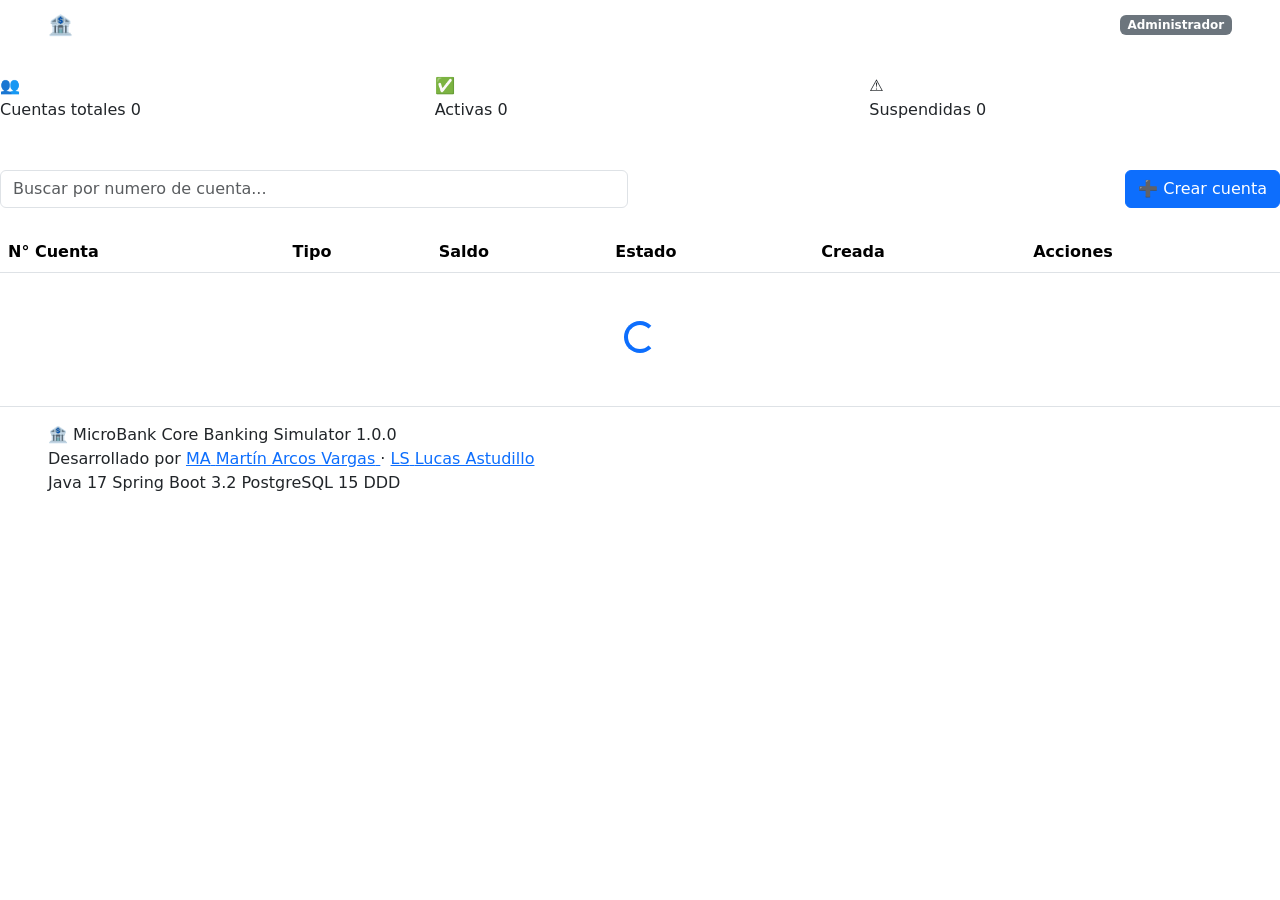
==== src/main/resources/static/index.html @ db41dc03 "implemntacion de usuario admin" ====
<!DOCTYPE html>
<html lang="es">
<head>
    <meta charset="UTF-8">
    <meta name="viewport" content="width=device-width, initial-scale=1.0">
    
    <title>MicroBank</title>

    <!-- Bootstrap 5 CDN -->
    <link href="https://cdn.jsdelivr.net/npm/bootstrap@5.3.0/dist/css/bootstrap.min.css" rel="stylesheet">

    <!-- Custom Styles -->
    <link rel="stylesheet" href="/css/dashboard.css">
</head>
<body>
    <!-- Header -->
    <header class="navbar-wrapper mb-4">
        <nav class="navbar navbar-dark bg-navy">
            <div class="container-fluid px-5">
                <span class="navbar-brand mb-0 h1">
                    <span class="bank-icon">🏦</span> MicroBank Admin
                </span>
                <div class="d-flex align-items-center gap-3">
                    <span class="current-date" id="currentDate"></span>
                    <span class="badge bg-secondary text-navy">Administrador</span>
                </div>
            </div>
        </nav>
    </header>

    <!-- Main Container -->
    <main class="dashboard-container">
        <!-- Stats Section -->
        <section class="stats-section">
            <div class="row g-4 mb-5">
                <div class="col-md-4">
                    <div class="stat-card">
                        <div class="stat-icon">👥</div>
                        <div class="stat-content">
                            <span class="stat-label">Cuentas totales</span>
                            <span class="stat-value" id="totalAccountsCount">0</span>
                        </div>
                    </div>
                </div>
                <div class="col-md-4">
                    <div class="stat-card">
                        <div class="stat-icon">✅</div>
                        <div class="stat-content">
                            <span class="stat-label">Activas</span>
                            <span class="stat-value" id="activeAccountsCount">0</span>
                        </div>
                    </div>
                </div>
                <div class="col-md-4">
                    <div class="stat-card">
                        <div class="stat-icon">⚠️</div>
                        <div class="stat-content">
                            <span class="stat-label">Suspendidas</span>
                            <span class="stat-value" id="suspendedAccountsCount">0</span>
                        </div>
                    </div>
                </div>
            </div>
        </section>

        <!-- Controls Section -->
        <section class="controls-section mb-4">
            <div class="row align-items-center">
                <div class="col-md-6">
                    <div class="search-wrapper">
                        <input
                            type="text"
                            id="searchInput"
                            class="form-control search-input"
                            placeholder="Buscar por numero de cuenta..."
                            aria-label="Search accounts"
                        >
                    </div>
                </div>
                <div class="col-md-6 text-end">
                    <button class="btn btn-primary btn-create" id="createAccountBtn">
                        <span class="btn-icon">➕</span> Crear cuenta
                    </button>
                </div>
            </div>
        </section>

        <!-- Accounts Table Section -->
        <section class="table-section">
            <div class="table-wrapper">
                <table class="table table-accounts" id="accountsTable">
                    <thead>
                        <tr>
                            <th>N° Cuenta</th>
                            <th>Tipo</th>
                            <th>Saldo</th>
                            <th>Estado</th>
                            <th>Creada</th>
                            <th class="actions-col">Acciones</th>
                        </tr>
                    </thead>
                    <tbody id="accountsTableBody">
                        <tr class="loading-row">
                            <td colspan="6" class="text-center py-5">
                                <div class="spinner-border text-primary" role="status">
                                    <span class="visually-hidden">Cargando...</span>
                                </div>
                            </td>
                        </tr>
                    </tbody>
                </table>
            </div>
        </section>

        <!-- No Results Message -->
        <section id="noResultsSection" class="no-results-section" style="display: none;">
            <div class="text-center py-5">
                <span class="no-results-icon">🔍</span>
                <p class="no-results-text">No se encontraron cuentas que coincidan con su búsqueda.</p>
            </div>
        </section>
    </main>

    <!-- Toast Container -->
    <div id="toastContainer" class="toast-container position-fixed bottom-0 end-0 p-4">
    </div>

    <!-- Crear Cuenta Modal -->
    <div class="modal fade" id="createAccountModal" tabindex="-1" aria-labelledby="createAccountLabel" aria-hidden="true">
        <div class="modal-dialog modal-dialog-centered">
            <div class="modal-content">
                <div class="modal-header border-0 pb-0">
                    <h5 class="modal-title" id="createAccountLabel">Crear Nueva Cuenta</h5>
                    <button type="button" class="btn-close" data-bs-dismiss="modal" aria-label="Close"></button>
                </div>
                <div class="modal-body">
                    <form id="createAccountForm" novalidate>
                        <div class="mb-3">
                            <label for="accountType" class="form-label">Tipo de Cuenta</label>
                            <select class="form-select" id="accountType" name="accountType" required>
                                <option value="">-- Seleccionar Tipo --</option>
                                <option value="CORRIENTE">Corriente</option>
                                <option value="AHORRO">Ahorro</option>
                                <option value="CREDITO">Crédito</option>
                            </select>
                            <small class="form-text text-danger" style="display: none;" id="typeError"></small>
                        </div>

                        <div class="mb-4">
                            <label for="initialBalance" class="form-label">Saldo Inicial</label>
                            <div class="input-group">
                                <span class="input-group-text">$</span>
                                <input
                                    type="number"
                                    class="form-control"
                                    id="initialBalance"
                                    name="initialBalance"
                                    placeholder="0.01"
                                    step="0.01"
                                    min="0.01"
                                    required
                                >
                            </div>
                            <small class="form-text text-muted">Debe ser mayor que cero</small>
                        </div>
                    </form>
                </div>
                <div class="modal-footer border-0 pt-0">
                    <button type="button" class="btn btn-secondary" data-bs-dismiss="modal">Cancelar</button>
                    <button type="button" class="btn btn-primary" id="submitCreateBtn">Crear Cuenta</button>
                </div>
            </div>
        </div>
    </div>

    <!-- View Transactions Modal -->
    <div class="modal fade" id="transactionsModal" tabindex="-1" aria-labelledby="transactionsLabel" aria-hidden="true">
        <div class="modal-dialog modal-xl">
            <div class="modal-content">
                <div class="modal-header border-0 pb-0">
                    <div>
                        <h5 class="modal-title" id="transactionsLabel">Transacciones de la Cuenta</h5>
                        <small class="text-muted" id="transactionsAccountInfo"></small>
                    </div>
                    <button type="button" class="btn-close" data-bs-dismiss="modal" aria-label="Close"></button>
                </div>
                <div class="modal-body">
                    <div id="transactionsLoading" class="text-center py-4">
                        <div class="spinner-border text-primary" role="status">
                            <span class="visually-hidden">Cargando...</span>
                        </div>
                    </div>
                    <table class="table table-transactions" id="transactionsTable" style="display: none;">
                        <thead>
                            <tr>
                                <th>Tipo</th>
                                <th>Monto</th>
                                <th>Estado</th>
                                <th>Fecha</th>
                                <th>Descripción</th>
                            </tr>
                        </thead>
                        <tbody id="transactionsTableBody">
                        </tbody>
                    </table>
                    <div id="noTransactionsMessage" class="text-center py-4" style="display: none;">
                        <p class="text-muted">No se encontraron transacciones para esta cuenta.</p>
                    </div>
                </div>
            </div>
        </div>
    </div>

    <!-- Actualizar Estado Modal -->
    <div class="modal fade" id="updateStatusModal" tabindex="-1" aria-labelledby="updateStatusLabel" aria-hidden="true">
        <div class="modal-dialog modal-dialog-centered">
            <div class="modal-content">
                <div class="modal-header border-0 pb-0">
                    <h5 class="modal-title" id="updateStatusLabel">Actualizar Estado de la Cuenta</h5>
                    <button type="button" class="btn-close" data-bs-dismiss="modal" aria-label="Close"></button>
                </div>
                <div class="modal-body">
                    <p id="statusAccountInfo" class="mb-4"></p>

                    <div class="mb-4">
                        <label for="newStatus" class="form-label">Nuevo Estado</label>
                        <select class="form-select form-select-lg" id="newStatus" required>
                            <option value="">-- Seleccionar Estado --</option>
                            <option value="ACTIVO">Activo</option>
                            <option value="INACTIVO">Inactivo</option>
                            <option value="SUSPENDIDO">Suspendido</option>
                            <option value="CERRADO">Cerrado</option>
                        </select>
                    </div>

                    <div class="alert alert-warning" role="alert" id="statusWarning" style="display: none;">
                        <strong>⚠️ Advertencia:</strong> <span id="warningText"></span>
                    </div>
                </div>
                <div class="modal-footer border-0 pt-0">
                    <button type="button" class="btn btn-secondary" data-bs-dismiss="modal">Cancelar</button>
                    <button type="button" class="btn btn-primary" id="submitStatusBtn">Actualizar Estado</button>
                </div>
            </div>
        </div>
    </div>

    <!-- Deposit Modal -->
    <div class="modal fade" id="depositModal" tabindex="-1" aria-labelledby="depositLabel" aria-hidden="true">
        <div class="modal-dialog modal-dialog-centered">
            <div class="modal-content">
                <div class="modal-header border-0 pb-0">
                    <h5 class="modal-title" id="depositLabel">💰 Depositar Fondos</h5>
                    <button type="button" class="btn-close" data-bs-dismiss="modal" aria-label="Close"></button>
                </div>
                <div class="modal-body">
                    <p id="depositAccountInfo" class="text-muted mb-4"></p>
                    <div class="mb-4">
                        <label for="depositAmount" class="form-label">Monto</label>
                        <div class="input-group input-group-lg">
                            <span class="input-group-text">$</span>
                            <input
                                type="number"
                                class="form-control"
                                id="depositAmount"
                                placeholder="0.00"
                                step="0.01"
                                min="0.01"
                                required
                            >
                        </div>
                    </div>
                </div>
                <div class="modal-footer border-0 pt-0">
                    <button type="button" class="btn btn-secondary" data-bs-dismiss="modal">Cancelar</button>
                    <button type="button" class="btn btn-success" id="submitDepositBtn">Confirmar Depósito</button>
                </div>
            </div>
        </div>
    </div>

    <!-- Withdraw Modal -->
    <div class="modal fade" id="withdrawModal" tabindex="-1" aria-labelledby="withdrawLabel" aria-hidden="true">
        <div class="modal-dialog modal-dialog-centered">
            <div class="modal-content">
                <div class="modal-header border-0 pb-0">
                    <h5 class="modal-title" id="withdrawLabel">💸 Retirar Fondos</h5>
                    <button type="button" class="btn-close" data-bs-dismiss="modal" aria-label="Close"></button>
                </div>
                <div class="modal-body">
                    <p id="withdrawAccountInfo" class="text-muted mb-4"></p>
                    <div class="mb-4">
                        <label for="withdrawAmount" class="form-label">Monto</label>
                        <div class="input-group input-group-lg">
                            <span class="input-group-text">$</span>
                            <input
                                type="number"
                                class="form-control"
                                id="withdrawAmount"
                                placeholder="0.00"
                                step="0.01"
                                min="0.01"
                                required
                            >
                        </div>
                    </div>
                </div>
                <div class="modal-footer border-0 pt-0">
                    <button type="button" class="btn btn-secondary" data-bs-dismiss="modal">Cancelar</button>
                    <button type="button" class="btn btn-warning" id="submitWithdrawBtn">Confirmar Retiro</button>
                </div>
            </div>
        </div>
    </div>

    <!-- Transfer Modal -->
    <div class="modal fade" id="transferModal" tabindex="-1" aria-labelledby="transferLabel" aria-hidden="true">
        <div class="modal-dialog modal-dialog-centered">
            <div class="modal-content">
                <div class="modal-header border-0 pb-0">
                    <h5 class="modal-title" id="transferLabel">🔄 Transferir Fondos</h5>
                    <button type="button" class="btn-close" data-bs-dismiss="modal" aria-label="Close"></button>
                </div>
                <div class="modal-body">
                    <div class="mb-3">
                        <label class="form-label">Desde Cuenta</label>
                        <p id="transferSourceInfo" class="fw-semibold text-primary mb-0"></p>
                    </div>
                    <div class="mb-3">
                        <label for="transferTargetSelect" class="form-label">Hacia Cuenta</label>
                        <select class="form-select" id="transferTargetSelect" required>
                            <option value="">-- Seleccionar cuenta de destino --</option>
                        </select>
                    </div>
                    <div class="mb-4">
                        <label for="transferAmount" class="form-label">Monto</label>
                        <div class="input-group input-group-lg">
                            <span class="input-group-text">$</span>
                            <input
                                type="number"
                                class="form-control"
                                id="transferAmount"
                                placeholder="0.00"
                                step="0.01"
                                min="0.01"
                                required
                            >
                        </div>
                    </div>
                </div>
                <div class="modal-footer border-0 pt-0">
                    <button type="button" class="btn btn-secondary" data-bs-dismiss="modal">Cancelar</button>
                    <button type="button" class="btn btn-primary" id="submitTransferBtn">Confirmar Transferencia</button>
                </div>
            </div>
        </div>
    </div>

    <!-- Footer -->
    <footer class="site-footer">
        <div class="container-fluid px-5">
            <div class="footer-inner">
                <div class="footer-brand">
                    <span>🏦 MicroBank Core Banking Simulator</span>
                    <span class="footer-version">1.0.0</span>
                </div>
                <div class="footer-devs">
                    <span class="footer-label">Desarrollado por</span>
                    <a href="https://github.com/cozakoo" target="_blank" class="footer-dev-link">
                        <span class="dev-avatar">MA</span>
                        <span>Martín Arcos Vargas</span>
                    </a>
                    <span class="footer-separator">·</span>
                    <a href="https://github.com/Lkss01" target="_blank" class="footer-dev-link">
                        <span class="dev-avatar">LS</span>
                        <span>Lucas Astudillo</span>
                    </a>
                </div>
                <div class="footer-stack">
                    <span class="stack-badge">Java 17</span>
                    <span class="stack-badge">Spring Boot 3.2</span>
                    <span class="stack-badge">PostgreSQL 15</span>
                    <span class="stack-badge">DDD</span>
                </div>
            </div>
        </div>
    </footer>

    <!-- Scripts -->
    <script src="https://cdn.jsdelivr.net/npm/bootstrap@5.3.0/dist/js/bootstrap.bundle.min.js"></script>
    <script src="/js/app.js"></script>
</body>
</html>
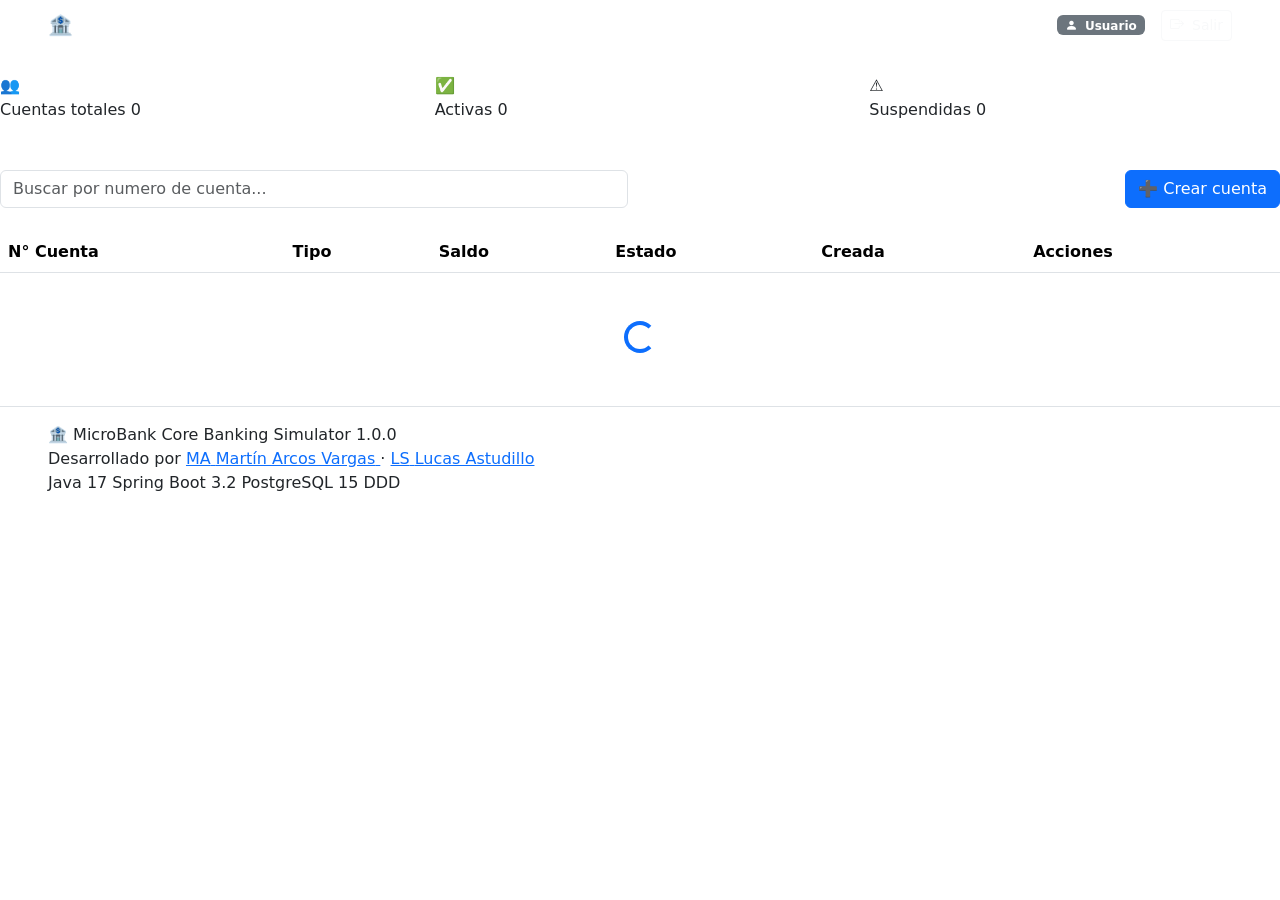
==== commit e3ac7281: "implementacion de autentificacion y seguridad de api con  Spring Security" ====
--- a/src/main/resources/static/index.html
+++ b/src/main/resources/static/index.html
@@ -9,6 +9,8 @@
     <!-- Bootstrap 5 CDN -->
     <link href="https://cdn.jsdelivr.net/npm/bootstrap@5.3.0/dist/css/bootstrap.min.css" rel="stylesheet">
 
+    <!-- Bootstrap Icons -->
+    <link href="https://cdn.jsdelivr.net/npm/bootstrap-icons@1.11.0/font/bootstrap-icons.css" rel="stylesheet">
     <!-- Custom Styles -->
     <link rel="stylesheet" href="/css/dashboard.css">
 </head>
@@ -22,7 +24,13 @@
                 </span>
                 <div class="d-flex align-items-center gap-3">
                     <span class="current-date" id="currentDate"></span>
-                    <span class="badge bg-secondary text-navy">Administrador</span>
+                    <span class="badge bg-secondary text-navy">
+                        <i class="bi bi-person-fill me-1"></i>
+                        <span id="currentUser">Usuario</span>
+                    </span>
+                    <button class="btn btn-sm btn-outline-light" onclick="logout()">
+                        <i class="bi bi-box-arrow-right me-1"></i> Salir
+                    </button>
                 </div>
             </div>
         </nav>
@@ -327,10 +335,25 @@
                         <p id="transferSourceInfo" class="fw-semibold text-primary mb-0"></p>
                     </div>
                     <div class="mb-3">
-                        <label for="transferTargetSelect" class="form-label">Hacia Cuenta</label>
-                        <select class="form-select" id="transferTargetSelect" required>
-                            <option value="">-- Seleccionar cuenta de destino --</option>
-                        </select>
+                        <label class="form-label">Hacia Cuenta</label>
+                        <ul class="nav nav-tabs nav-sm mb-2" id="transferTargetTabs">
+                            <li class="nav-item">
+                                <button class="nav-link active py-1 px-2 small" onclick="switchTransferTab('select', event)">Mis cuentas</button>
+                            </li>
+                            <li class="nav-item">
+                                <button class="nav-link py-1 px-2 small" onclick="switchTransferTab('manual', event)">Número / Alias</button>
+                            </li>
+                        </ul>
+                        <div id="transferTabSelect">
+                            <select class="form-select" id="transferTargetSelect">
+                                <option value="">-- Seleccionar cuenta de destino --</option>
+                            </select>
+                        </div>
+                        <div id="transferTabManual" style="display:none;">
+                            <input type="text" class="form-control" id="transferTargetIdentifier"
+                                placeholder="Número de cuenta (ACC...) o alias">
+                            <div class="form-text">Podés enviar a cualquier cuenta aunque no sea tuya.</div>
+                        </div>
                     </div>
                     <div class="mb-4">
                         <label for="transferAmount" class="form-label">Monto</label>
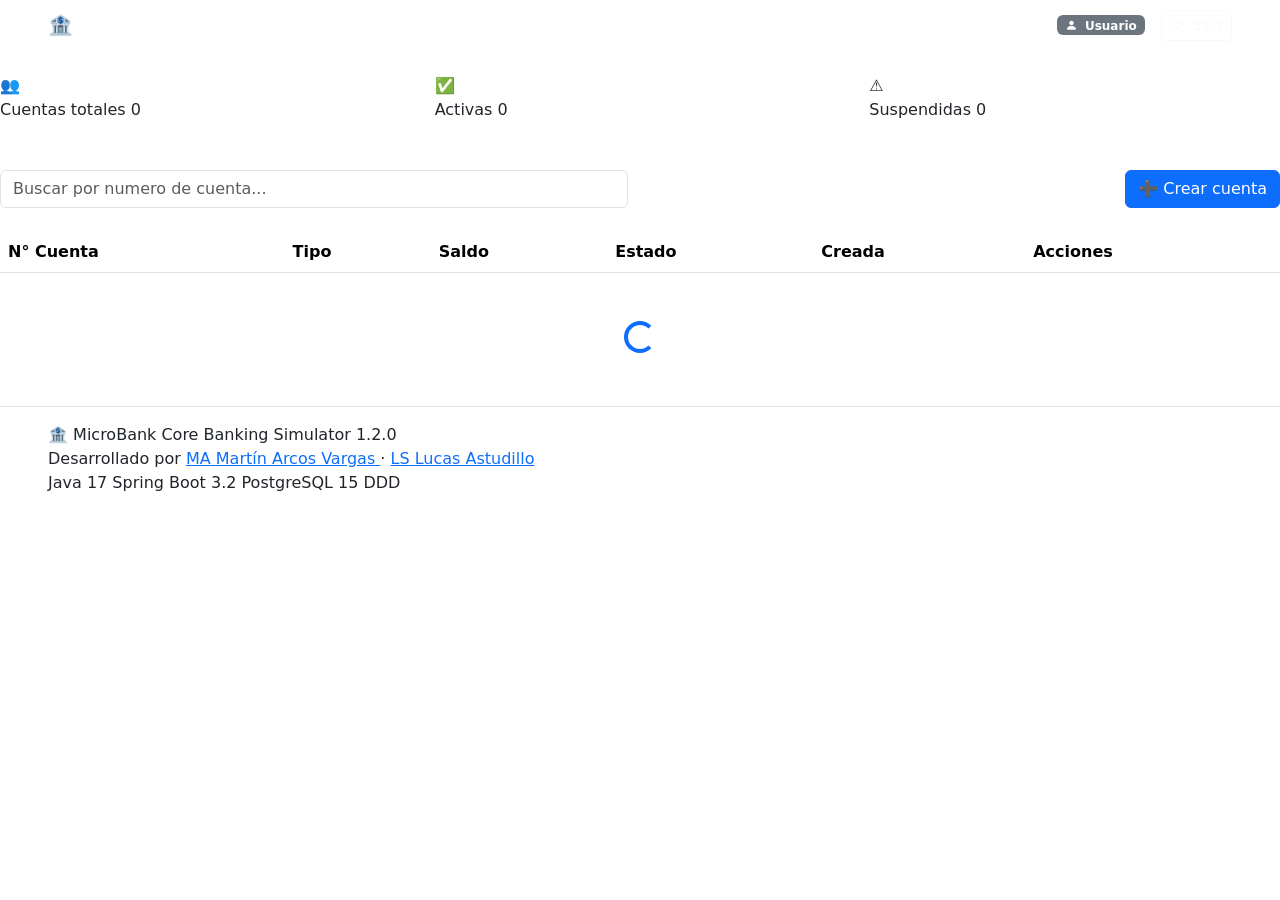
==== commit aa042621: "autentificacion de usuario con login UI y configuración de seguridad" ====
--- a/src/main/resources/static/index.html
+++ b/src/main/resources/static/index.html
@@ -5,6 +5,7 @@
     <meta name="viewport" content="width=device-width, initial-scale=1.0">
     
     <title>MicroBank</title>
+    <link rel="icon" type="image/svg+xml" href="/favicon.svg">
 
     <!-- Bootstrap 5 CDN -->
     <link href="https://cdn.jsdelivr.net/npm/bootstrap@5.3.0/dist/css/bootstrap.min.css" rel="stylesheet">
@@ -385,7 +386,7 @@
             <div class="footer-inner">
                 <div class="footer-brand">
                     <span>🏦 MicroBank Core Banking Simulator</span>
-                    <span class="footer-version">1.0.0</span>
+                    <span class="footer-version">1.2.0</span>
                 </div>
                 <div class="footer-devs">
                     <span class="footer-label">Desarrollado por</span>
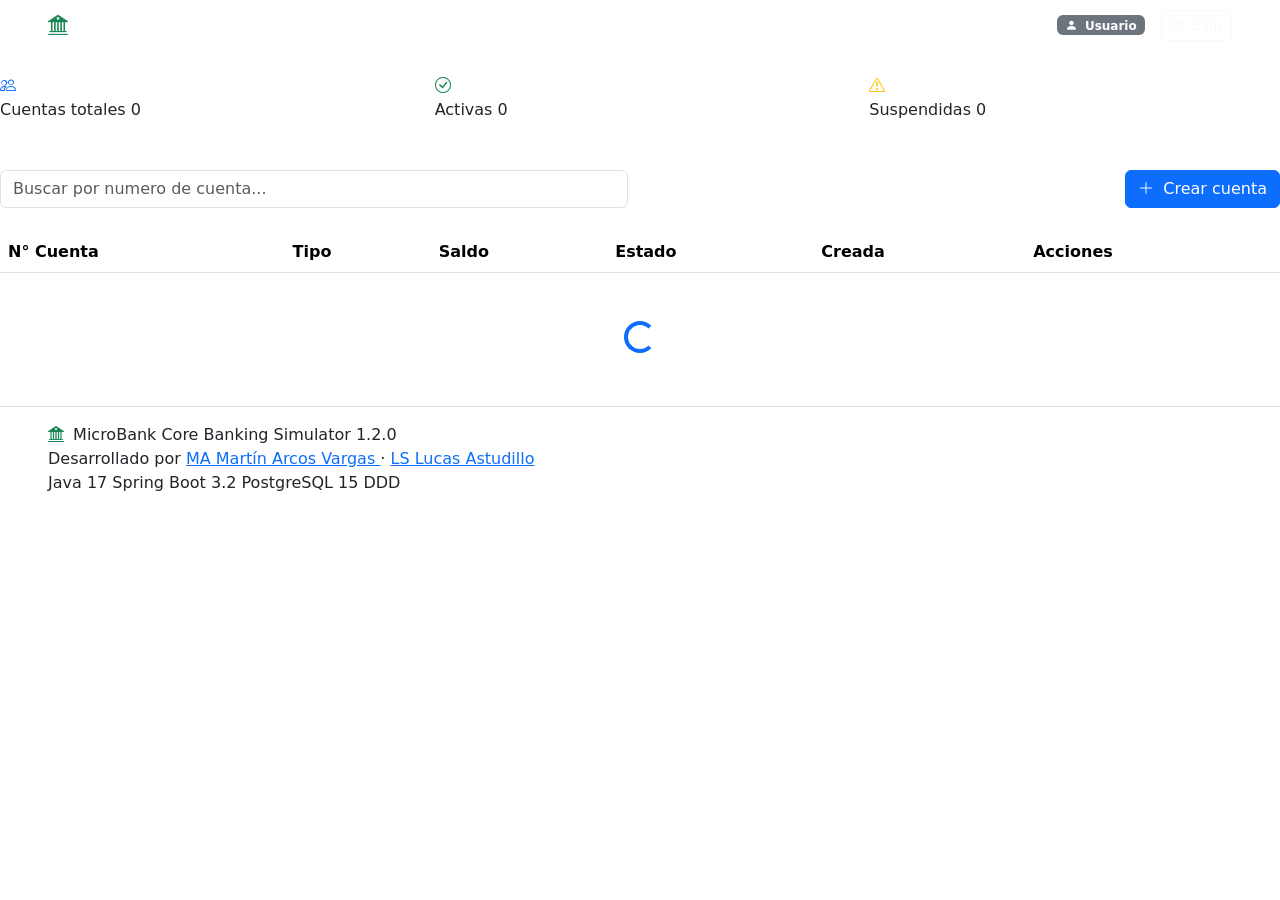
==== commit bc2bc082: "sitio responsive" ====
--- a/src/main/resources/static/index.html
+++ b/src/main/resources/static/index.html
@@ -19,18 +19,18 @@
     <!-- Header -->
     <header class="navbar-wrapper mb-4">
         <nav class="navbar navbar-dark bg-navy">
-            <div class="container-fluid px-5">
-                <span class="navbar-brand mb-0 h1">
-                    <span class="bank-icon">🏦</span> MicroBank Admin
+            <div class="container-fluid px-3 px-md-5">
+                <span class="navbar-brand mb-0 h1 fs-5 fs-md-4">
+                    <i class="bi bi-bank2 text-success me-2"></i> <span class="d-none d-sm-inline">MicroBank</span>
                 </span>
-                <div class="d-flex align-items-center gap-3">
-                    <span class="current-date" id="currentDate"></span>
+                <div class="d-flex align-items-center gap-2 gap-md-3">
+                    <span class="current-date d-none d-lg-inline" id="currentDate"></span>
                     <span class="badge bg-secondary text-navy">
                         <i class="bi bi-person-fill me-1"></i>
-                        <span id="currentUser">Usuario</span>
+                        <span id="currentUser" class="d-none d-md-inline">Usuario</span>
                     </span>
                     <button class="btn btn-sm btn-outline-light" onclick="logout()">
-                        <i class="bi bi-box-arrow-right me-1"></i> Salir
+                        <i class="bi bi-box-arrow-right"></i> <span class="d-none d-sm-inline ms-1">Salir</span>
                     </button>
                 </div>
             </div>
@@ -44,7 +44,7 @@
             <div class="row g-4 mb-5">
                 <div class="col-md-4">
                     <div class="stat-card">
-                        <div class="stat-icon">👥</div>
+                        <div class="stat-icon"><i class="bi bi-people text-primary"></i></div>
                         <div class="stat-content">
                             <span class="stat-label">Cuentas totales</span>
                             <span class="stat-value" id="totalAccountsCount">0</span>
@@ -53,7 +53,7 @@
                 </div>
                 <div class="col-md-4">
                     <div class="stat-card">
-                        <div class="stat-icon">✅</div>
+                        <div class="stat-icon"><i class="bi bi-check-circle text-success"></i></div>
                         <div class="stat-content">
                             <span class="stat-label">Activas</span>
                             <span class="stat-value" id="activeAccountsCount">0</span>
@@ -62,7 +62,7 @@
                 </div>
                 <div class="col-md-4">
                     <div class="stat-card">
-                        <div class="stat-icon">⚠️</div>
+                        <div class="stat-icon"><i class="bi bi-exclamation-triangle text-warning"></i></div>
                         <div class="stat-content">
                             <span class="stat-label">Suspendidas</span>
                             <span class="stat-value" id="suspendedAccountsCount">0</span>
@@ -88,7 +88,7 @@
                 </div>
                 <div class="col-md-6 text-end">
                     <button class="btn btn-primary btn-create" id="createAccountBtn">
-                        <span class="btn-icon">➕</span> Crear cuenta
+                        <i class="bi bi-plus-lg me-1"></i> Crear cuenta
                     </button>
                 </div>
             </div>
@@ -124,7 +124,7 @@
         <!-- No Results Message -->
         <section id="noResultsSection" class="no-results-section" style="display: none;">
             <div class="text-center py-5">
-                <span class="no-results-icon">🔍</span>
+                <i class="bi bi-search no-results-icon text-muted"></i>
                 <p class="no-results-text">No se encontraron cuentas que coincidan con su búsqueda.</p>
             </div>
         </section>
@@ -259,7 +259,7 @@
         <div class="modal-dialog modal-dialog-centered">
             <div class="modal-content">
                 <div class="modal-header border-0 pb-0">
-                    <h5 class="modal-title" id="depositLabel">💰 Depositar Fondos</h5>
+                    <h5 class="modal-title" id="depositLabel"><i class="bi bi-cash-stack text-success me-2"></i> Depositar Fondos</h5>
                     <button type="button" class="btn-close" data-bs-dismiss="modal" aria-label="Close"></button>
                 </div>
                 <div class="modal-body">
@@ -293,7 +293,7 @@
         <div class="modal-dialog modal-dialog-centered">
             <div class="modal-content">
                 <div class="modal-header border-0 pb-0">
-                    <h5 class="modal-title" id="withdrawLabel">💸 Retirar Fondos</h5>
+                    <h5 class="modal-title" id="withdrawLabel"><i class="bi bi-cash-coin text-warning me-2"></i> Retirar Fondos</h5>
                     <button type="button" class="btn-close" data-bs-dismiss="modal" aria-label="Close"></button>
                 </div>
                 <div class="modal-body">
@@ -326,8 +326,8 @@
     <div class="modal fade" id="transferModal" tabindex="-1" aria-labelledby="transferLabel" aria-hidden="true">
         <div class="modal-dialog modal-dialog-centered">
             <div class="modal-content">
-                <div class="modal-header border-0 pb-0">
-                    <h5 class="modal-title" id="transferLabel">🔄 Transferir Fondos</h5>
+                <div class="modal-header border-0 pb-0"> 
+                    <h5 class="modal-title" id="transferLabel"><i class="bi bi-arrow-left-right text-primary me-2"></i> Transferir Fondos</h5>
                     <button type="button" class="btn-close" data-bs-dismiss="modal" aria-label="Close"></button>
                 </div>
                 <div class="modal-body">
@@ -385,7 +385,7 @@
         <div class="container-fluid px-5">
             <div class="footer-inner">
                 <div class="footer-brand">
-                    <span>🏦 MicroBank Core Banking Simulator</span>
+                    <span><i class="bi bi-bank2 text-success me-1"></i> MicroBank Core Banking Simulator</span>
                     <span class="footer-version">1.2.0</span>
                 </div>
                 <div class="footer-devs">
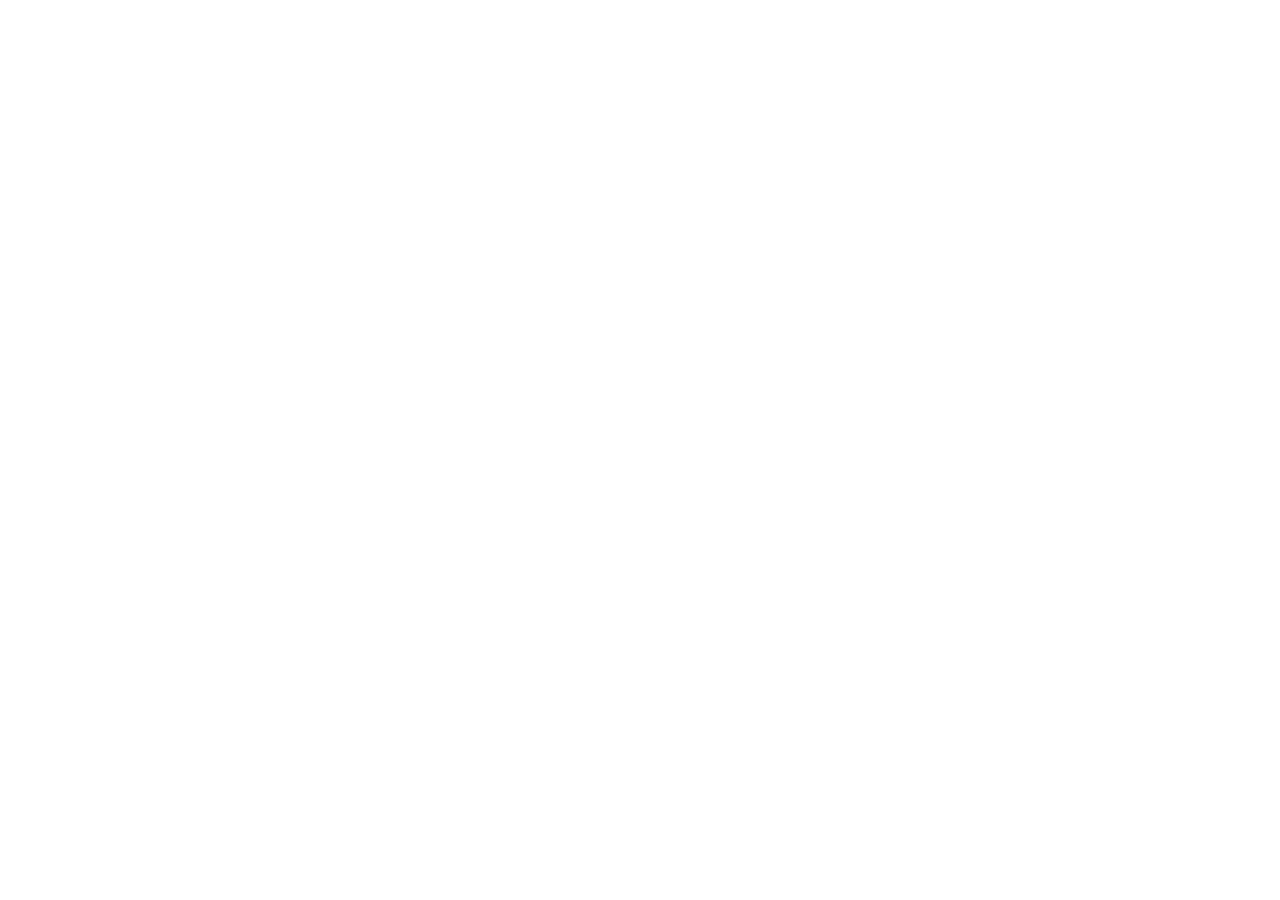
==== commit c4966fe8: "autentificacion por UI y pasado de css puro a clases en BS5 y arreglo del margin del footer" ====
--- a/src/main/resources/static/index.html
+++ b/src/main/resources/static/index.html
@@ -15,7 +15,7 @@
     <!-- Custom Styles -->
     <link rel="stylesheet" href="/css/dashboard.css">
 </head>
-<body>
+<body style="visibility: hidden">
     <!-- Header -->
     <header class="navbar-wrapper mb-4">
         <nav class="navbar navbar-dark bg-navy">
@@ -43,27 +43,27 @@
         <section class="stats-section">
             <div class="row g-4 mb-5">
                 <div class="col-md-4">
-                    <div class="stat-card">
+                    <div class="stat-card d-flex align-items-center">
                         <div class="stat-icon"><i class="bi bi-people text-primary"></i></div>
-                        <div class="stat-content">
-                            <span class="stat-label">Cuentas totales</span>
+                        <div class="stat-content d-flex flex-column gap-1">
+                            <span class="stat-label">N° cuentas</span>
                             <span class="stat-value" id="totalAccountsCount">0</span>
                         </div>
                     </div>
                 </div>
                 <div class="col-md-4">
-                    <div class="stat-card">
+                    <div class="stat-card d-flex align-items-center">
                         <div class="stat-icon"><i class="bi bi-check-circle text-success"></i></div>
-                        <div class="stat-content">
+                        <div class="stat-content d-flex flex-column gap-1">
                             <span class="stat-label">Activas</span>
                             <span class="stat-value" id="activeAccountsCount">0</span>
                         </div>
                     </div>
                 </div>
                 <div class="col-md-4">
-                    <div class="stat-card">
+                    <div class="stat-card d-flex align-items-center">
                         <div class="stat-icon"><i class="bi bi-exclamation-triangle text-warning"></i></div>
-                        <div class="stat-content">
+                        <div class="stat-content d-flex flex-column gap-1">
                             <span class="stat-label">Suspendidas</span>
                             <span class="stat-value" id="suspendedAccountsCount">0</span>
                         </div>
@@ -76,7 +76,7 @@
         <section class="controls-section mb-4">
             <div class="row align-items-center">
                 <div class="col-md-6">
-                    <div class="search-wrapper">
+                    <div class="search-wrapper position-relative">
                         <input
                             type="text"
                             id="searchInput"
@@ -381,26 +381,26 @@
     </div>
 
     <!-- Footer -->
-    <footer class="site-footer">
+    <footer class="site-footer mt-5" >
         <div class="container-fluid px-5">
-            <div class="footer-inner">
-                <div class="footer-brand">
+            <div class="footer-inner d-flex align-items-center justify-content-between flex-wrap">
+                <div class="footer-brand d-flex align-items-center gap-2">
                     <span><i class="bi bi-bank2 text-success me-1"></i> MicroBank Core Banking Simulator</span>
                     <span class="footer-version">1.2.0</span>
                 </div>
-                <div class="footer-devs">
+                <div class="footer-devs d-flex align-items-center gap-2">
                     <span class="footer-label">Desarrollado por</span>
                     <a href="https://github.com/cozakoo" target="_blank" class="footer-dev-link">
-                        <span class="dev-avatar">MA</span>
+                        <span class="dev-avatar d-inline-flex align-items-center justify-content-center">MA</span>
                         <span>Martín Arcos Vargas</span>
                     </a>
                     <span class="footer-separator">·</span>
                     <a href="https://github.com/Lkss01" target="_blank" class="footer-dev-link">
-                        <span class="dev-avatar">LS</span>
+                        <span class="dev-avatar d-inline-flex align-items-center justify-content-center">LS</span>
                         <span>Lucas Astudillo</span>
                     </a>
                 </div>
-                <div class="footer-stack">
+                <div class="footer-stack d-flex align-items-center flex-wrap gap-1">
                     <span class="stack-badge">Java 17</span>
                     <span class="stack-badge">Spring Boot 3.2</span>
                     <span class="stack-badge">PostgreSQL 15</span>
